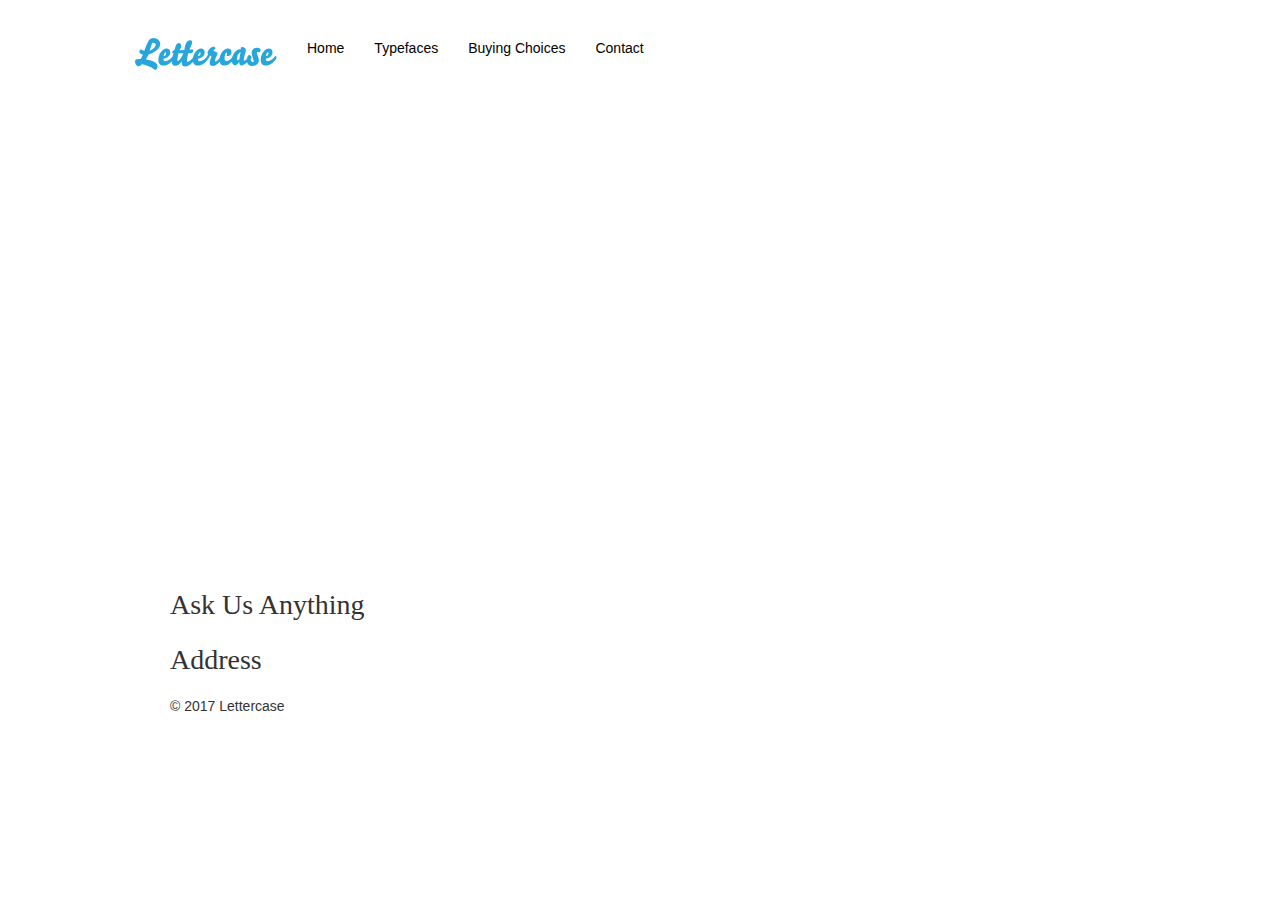
==== lettercase.at/contact.html @ 8f424af7 "initial commit" ====
<!doctype html>
<html lang="en">
  <head>
    <meta charset="utf-8">
    <title>Contact</title>
    <link rel="stylesheet" href="assets/stylesheets/main.css">
  </head>
  <body>

    <!-- Header -->
    <header>
      <div class="navbar">
      <div class="container">
        <div class="row">
          <nav>
            <ul>
              <!--Logo-->
              <li><a href="index.html">
                <img src="assets/images/logo.svg" alt="Lettercase" width="142" height="36">
              </a></li>
              <!-- Navigation -->
              <li> <a href="index.html">Home</a> </li>
              <li> <a href="typefaces.html">Typefaces</a> </li>
              <li> <a href="#">Buying Choices</a> </li>
              <li> <a href="contact.html">Contact</a> </li>
            </ul>
          </nav>
        </div>
      </div>
      </div>
    </header>

    <!-- Main content -->
    <main>
      <div class="container">

        <!-- Map -->
        <iframe class="map" width="940" height="470" style="border:0" src="https://www.google.com/maps/embed?pb=!1m18!1m12!1m3!1d2659.9952205403074!2d15.617092616212602!3d48.187443579227626!2m3!1f0!2f0!3f0!3m2!1i1024!2i768!4f13.1!3m3!1m2!1s0x4772789d6bf224df%3A0x5cff0ed49438ee15!2sNew+Design+University!5e0!3m2!1sde!2sat!4v1478343823707" allowfullscreen></iframe>

        <!-- Ask us anything -->
        <h1>Ask Us Anything</h1>

        <!-- Address -->
        <h1>Address</h1>
      </div>
    </main>

    <!-- Footer -->
    <footer>
      <div class="container">© 2017 Lettercase</div>
    </footer>
  </body>
</html>
---- lettercase.at/assets/stylesheets/main.css ----
/*
 * Main
 * -------------------------------------------------- */

@import "scaffolding.css";
@import "grid.css";
@import "type.css";
@import "header.css";
@import "footer.css";
@import "buttons.css";
@import "forms.css";
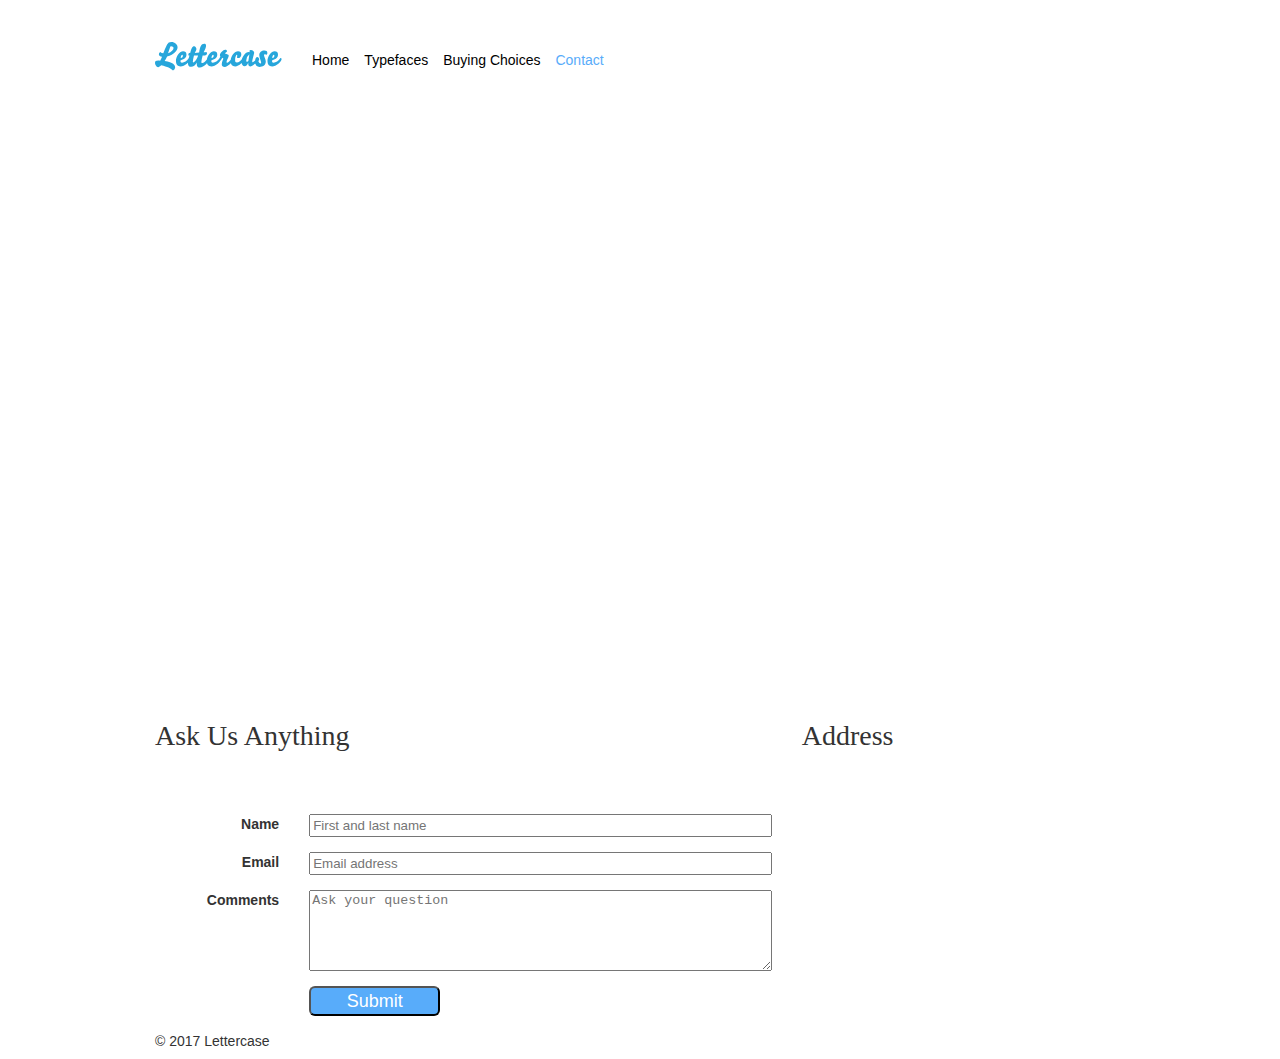
==== commit f73d8815: "bald fertig!" ====
--- a/lettercase.at/contact.html
+++ b/lettercase.at/contact.html
@@ -10,23 +10,33 @@
     <!-- Header -->
     <header>
       <div class="navbar">
-      <div class="container">
-        <div class="row">
-          <nav>
-            <ul>
-              <!--Logo-->
-              <li><a href="index.html">
-                <img src="assets/images/logo.svg" alt="Lettercase" width="142" height="36">
-              </a></li>
-              <!-- Navigation -->
-              <li> <a href="index.html">Home</a> </li>
-              <li> <a href="typefaces.html">Typefaces</a> </li>
-              <li> <a href="#">Buying Choices</a> </li>
-              <li> <a href="contact.html">Contact</a> </li>
-            </ul>
-          </nav>
+        <div class="container">
+          <div class="row">
+            <nav>
+              <ul class="links">
+                <!--Logo-->
+                <li>
+                  <a class="navbar__link navbar__image_link" href="index.html">
+                    <img class="navbar__brand_image" src="assets/images/logo.svg" alt="Lettercase" width="142" height="36">
+                  </a>
+                </li>
+                <!-- Navigation -->
+                <li>
+                  <a class="navbar__link" href="index.html">Home</a>
+                </li>
+                <li>
+                  <a class="navbar__link" href="typefaces.html">Typefaces</a>
+                </li>
+                <li>
+                  <a class="navbar__link" href="#">Buying Choices</a>
+                </li>
+                <li>
+                  <a class="navbar__link  active" href="contact.html">Contact</a>
+                </li>
+              </ul>
+            </nav>
+          </div>
         </div>
-      </div>
       </div>
     </header>
 
@@ -37,11 +47,37 @@
         <!-- Map -->
         <iframe class="map" width="940" height="470" style="border:0" src="https://www.google.com/maps/embed?pb=!1m18!1m12!1m3!1d2659.9952205403074!2d15.617092616212602!3d48.187443579227626!2m3!1f0!2f0!3f0!3m2!1i1024!2i768!4f13.1!3m3!1m2!1s0x4772789d6bf224df%3A0x5cff0ed49438ee15!2sNew+Design+University!5e0!3m2!1sde!2sat!4v1478343823707" allowfullscreen></iframe>
 
-        <!-- Ask us anything -->
-        <h1>Ask Us Anything</h1>
+          <div class="row">
+          <!-- Ask us anything -->
+            <div class="col-8">
+              <h1>Ask Us Anything</h1>
+              <form>
+                <div class="form-group">
+                  <label class="col-3">Name</label>
+                  <input type="text" placeholder="First and last name" class="col-9">
+                </div>
+                <div class="form-group">
+                  <label class="col-3">Email</label>
+                  <input type="email" placeholder="Email address" class="col-9">
+                </div>
+                <div class="form-group">
+                  <label class="col-3">Comments</label>
+                  <textarea rows="5" placeholder="Ask your question" class="col-9"></textarea>
+                </div>
+                <div class="form-group">
+                  <div class="col-3"></div>
+                  <div class="col-9">
+                    <button class="btn-lg">Submit</button>
+                  </div>
+                </div>
+              </form>
+            </div>
 
         <!-- Address -->
-        <h1>Address</h1>
+            <div class="col-4">
+              <h1>Address</h1>
+            </div>
+        </div>
       </div>
     </main>
 
